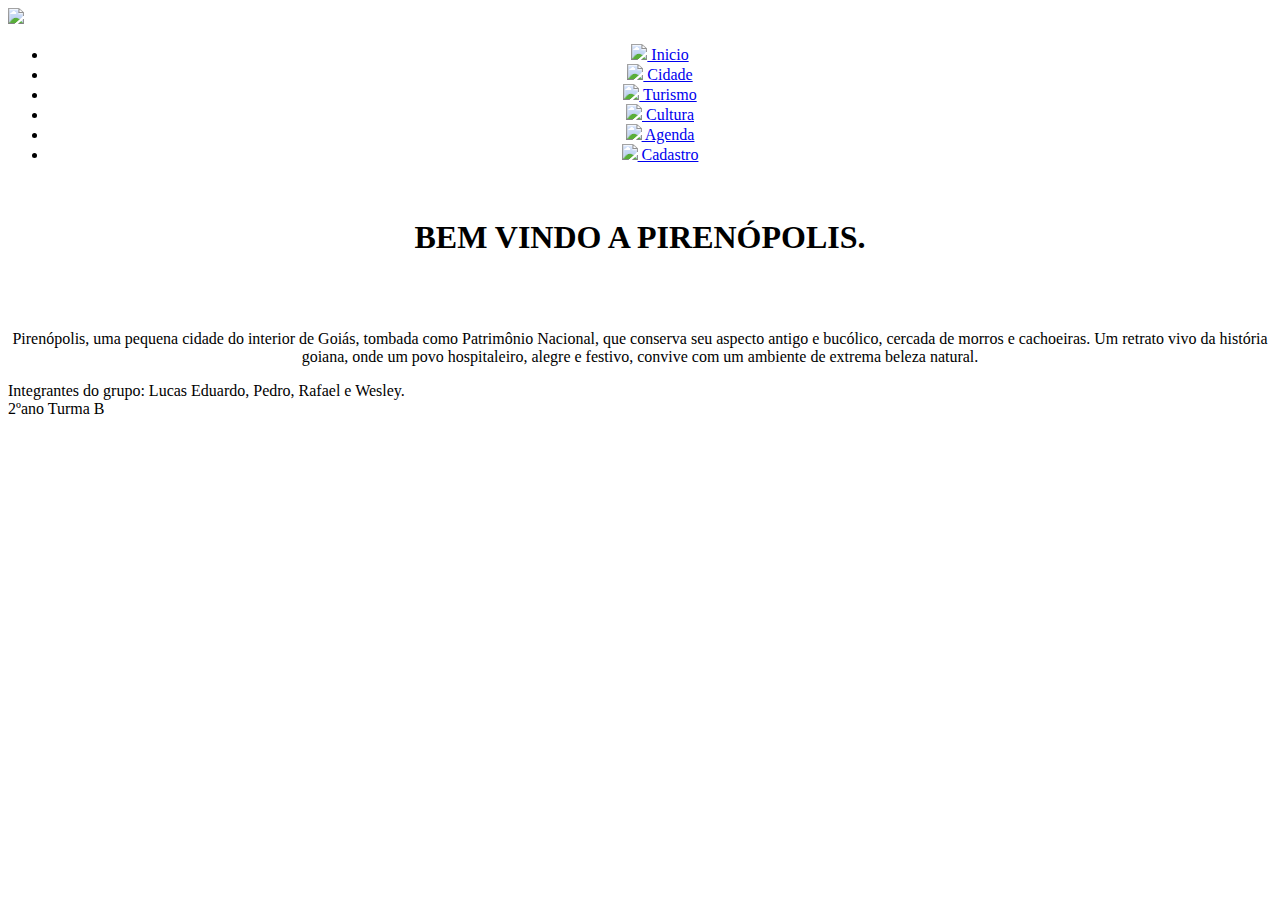
==== index.html @ 703d52ac "index" ====
﻿<!DOCTYPE html>
<html lang="en" xmlns="http://www.w3.org/1999/html">
<head>
    <meta charset="UTF-8">
    <title>Pirenópolis</title>
    <link rel="stylesheet" type="text/css" href="Inicio/css/estilo.css"/>
</head>
<body>

<img src="imagens/teste-horizontal.jpg">

<center>
    <nav id="menu">
        <ul>
            <li id="inicio"><a href="Inicio.html"><img src="imagens/iconecasa.png"/> Inicio </a></li>
            <li id="cidade"><a href="Cidade.html"><img src="imagens/iconecidade.png"/> Cidade </a></li>
            <li id="turismo"><a href="Turismo.html"><img src="imagens/iconeturismo.png"/> Turismo </a></li>
            <li id="cultura"><a href="Cultura.html"><img src="imagens/iconecultura.png"/> Cultura </a></li>
            <li id="agenda"><a href="Agenda.html"><img src="imagens/iconeagenda.png"/> Agenda </a></li>
            <li id="cadastro"><a href="Cadastro.html"><img src="imagens/iconecadastro.png"/> Cadastro </a></li>
        </ul>
    </nav>
</center>

<center><div>
<br>
<h1> BEM VINDO A PIRENÓPOLIS. </h1><br>
    <br><p id="texto">Pirenópolis, uma pequena cidade do interior de Goiás, tombada como Patrimônio Nacional, que conserva seu aspecto antigo e 
	bucólico, cercada de morros e cachoeiras. Um retrato vivo da história goiana, onde um povo hospitaleiro, alegre 
	e festivo, convive com um ambiente de extrema beleza natural.</p>

</div></center>

</body>

<footer>

<p id="rodape" <br \>Integrantes do grupo: Lucas Eduardo, Pedro, Rafael e Wesley.
    <br \>2ºano Turma B

</footer>

</html>
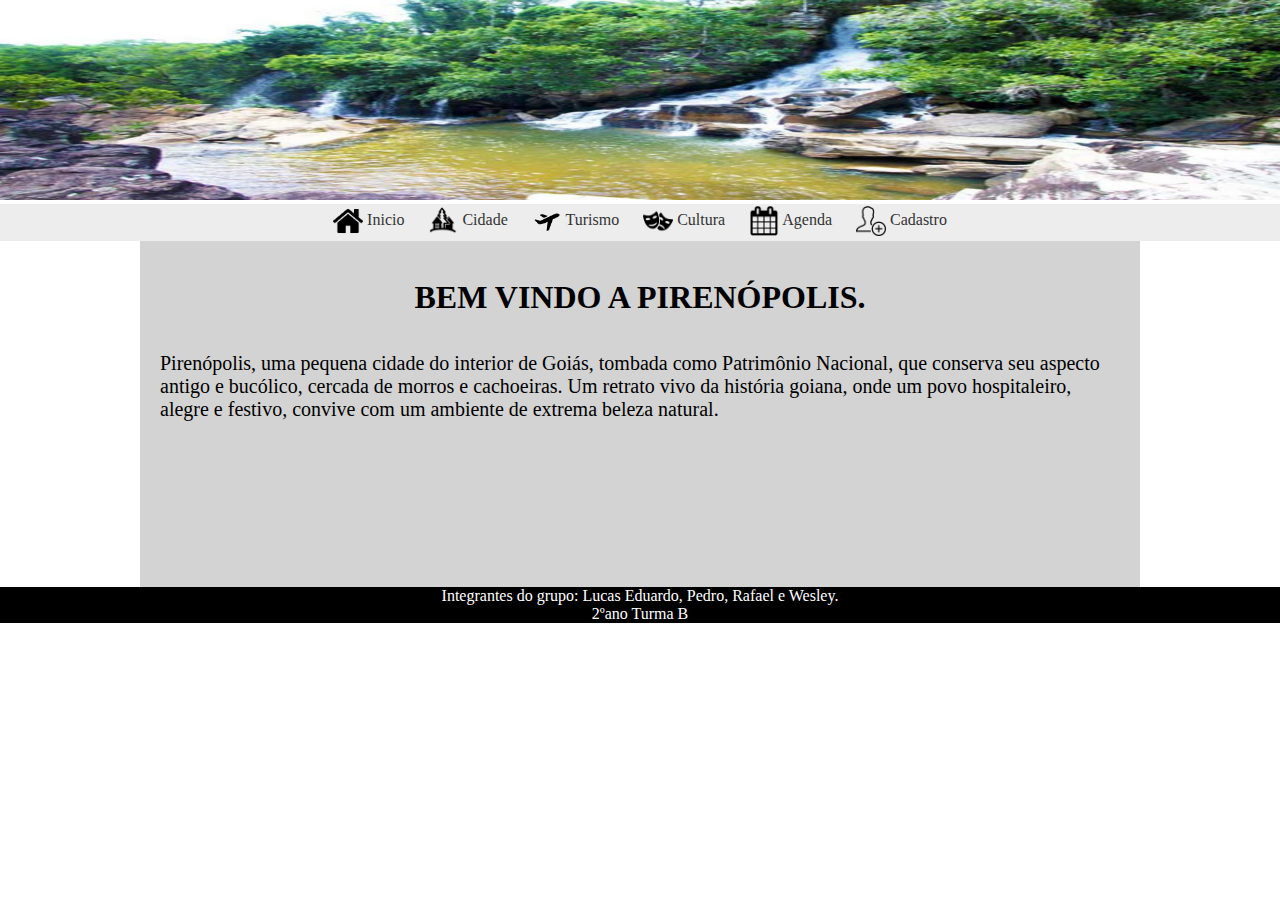
==== commit 3a9abc0c: "Correction of link index" ====
--- a/index.html
+++ b/index.html
@@ -3,21 +3,21 @@
 <head>
     <meta charset="UTF-8">
     <title>Pirenópolis</title>
-    <link rel="stylesheet" type="text/css" href="Inicio/css/estilo.css"/>
+    <link rel="stylesheet" type="text/css" href="Saida_de_Campo/index/css/estilo.css"/>
 </head>
 <body>
 
-<img src="imagens/teste-horizontal.jpg">
+<img src="Saida_de_Campo/imagens/teste-horizontal.jpg">
 
 <center>
     <nav id="menu">
         <ul>
-            <li id="inicio"><a href="Inicio.html"><img src="imagens/iconecasa.png"/> Inicio </a></li>
-            <li id="cidade"><a href="Cidade.html"><img src="imagens/iconecidade.png"/> Cidade </a></li>
-            <li id="turismo"><a href="Turismo.html"><img src="imagens/iconeturismo.png"/> Turismo </a></li>
-            <li id="cultura"><a href="Cultura.html"><img src="imagens/iconecultura.png"/> Cultura </a></li>
-            <li id="agenda"><a href="Agenda.html"><img src="imagens/iconeagenda.png"/> Agenda </a></li>
-            <li id="cadastro"><a href="Cadastro.html"><img src="imagens/iconecadastro.png"/> Cadastro </a></li>
+            <li id="inicio"><a href="index.html"><img src="Saida_de_Campo/imagens/iconecasa.png"/> Inicio </a></li>
+            <li id="cidade"><a href="Saida_de_Campo/Cidade.html"><img src="Saida_de_Campo/imagens/iconecidade.png"/> Cidade </a></li>
+            <li id="turismo"><a href="Saida_de_Campo/Turismo.html"><img src="Saida_de_Campo/imagens/iconeturismo.png"/> Turismo </a></li>
+            <li id="cultura"><a href="Saida_de_Campo/Cultura.html"><img src="Saida_de_Campo/imagens/iconecultura.png"/> Cultura </a></li>
+            <li id="agenda"><a href="Saida_de_Campo/Agenda.html"><img src="Saida_de_Campo/imagens/iconeagenda.png"/> Agenda </a></li>
+            <li id="cadastro"><a href="Saida_de_Campo/Cadastro.html"><img src="Saida_de_Campo/imagens/iconecadastro.png"/> Cadastro </a></li>
         </ul>
     </nav>
 </center>
--- a/Saida_de_Campo/index/css/estilo.css
+++ b/Saida_de_Campo/index/css/estilo.css
@@ -0,0 +1,90 @@
+@charset "UTF-8";
+
+*{
+    margin: 0;
+    padding: 0;
+}
+
+body {
+    background: url(../../imagens/fundo.jpg) no-repeat center top fixed;
+    -webkit-background-size: cover;
+    -moz-background-size: cover;
+    background-size: cover;
+}
+
+img {
+    width: 100%;
+    height: 200px;
+}
+
+#inicio img {
+    height: 30px;
+    width: 30px;
+    vertical-align:middle;
+}
+#cidade img {
+    height: 30px;
+    width: 30px;
+    vertical-align:middle;
+}
+#turismo img {
+    height: 30px;
+    width: 30px;
+    vertical-align:middle;
+}
+#cultura img {
+    height: 30px;
+    width: 30px;
+    vertical-align:middle;
+}
+#agenda img {
+    height: 30px;
+    width: 30px;
+    vertical-align:middle;
+}
+#cadastro img {
+    height: 30px;
+    width: 30px;
+    vertical-align:middle;
+}
+
+#menu ul {
+    padding:0;
+    margin:0;
+    background-color:#EDEDED;
+    list-style:none;
+}
+#menu ul li { display: inline; }
+#menu ul li a {
+    padding: 2px 10px;
+    display: inline-block;
+    background-color:#EDEDED;
+    color: #333;
+    text-decoration: none;
+    border-bottom:3px solid #EDEDED;
+}
+#menu ul li a:hover {
+    background-color:#D6D6D6;
+    color: #6D6D6D;
+    border-bottom:3px solid #EA0000;
+}
+
+div{
+	width: 75%;
+	min-height: 100%;
+    height: auto;
+    background: lightgray;
+    color: #000;
+    padding: 20px;
+	padding-bottom: 13%;
+}
+#texto{
+	text-align: left;
+	font-size: 20px;
+}
+
+#rodape {
+    background-color: black;
+    color: white;
+    text-align: center;
+}